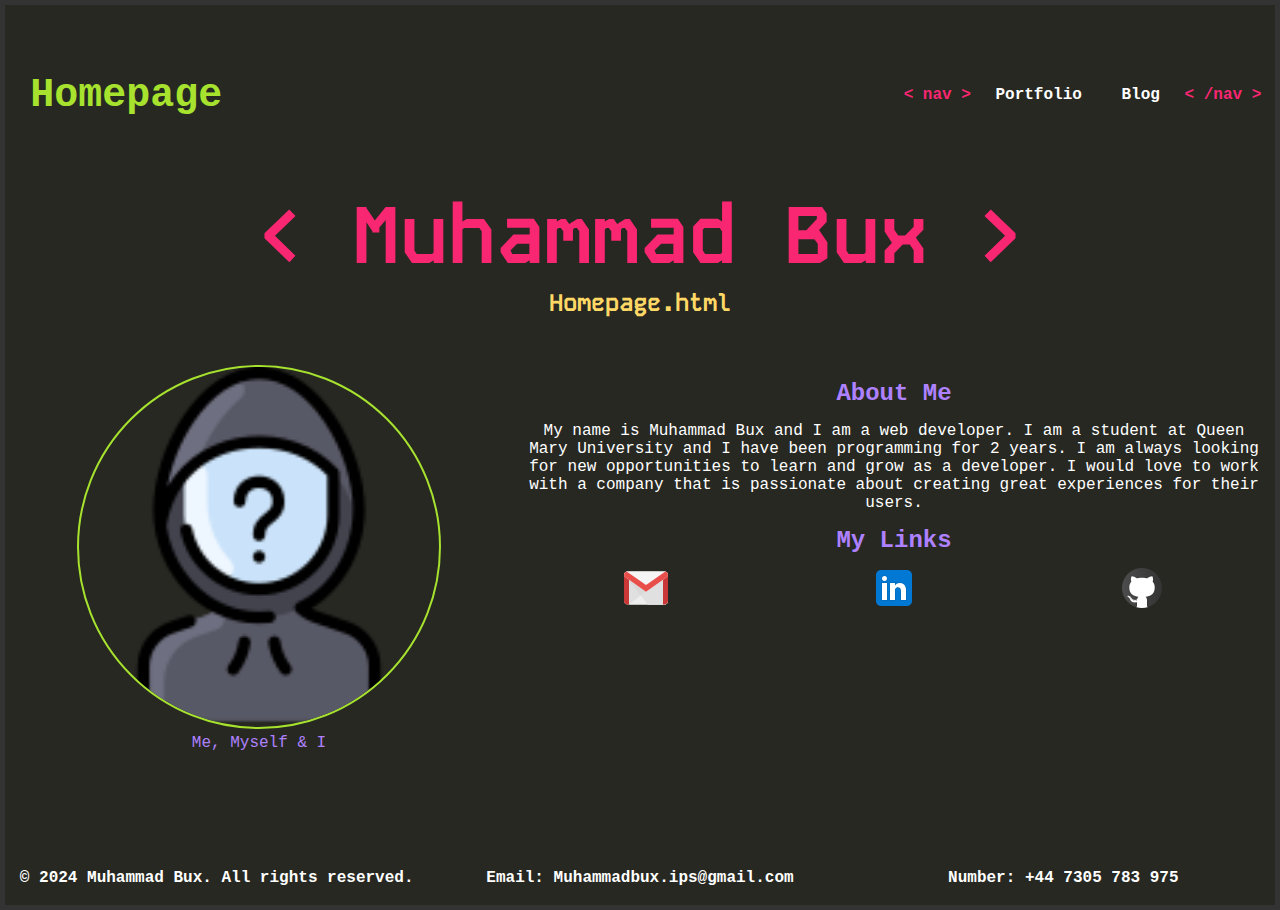
==== index.html @ 0f0ec041 "Add files via upload" ====
<!DOCTYPE html>
<html lang="en">
<head>
    <meta charset="UTF-8">
    <meta name="viewport" content="width=device-width, initial-scale=1.0">
    <title>Muhammad's Homepage</title>
    <link rel="stylesheet" href="CSS/reset.css">
    <link rel="stylesheet" href="CSS/main.css">
    <link rel="stylesheet" href="CSS/index.css">
    <link rel="preconnect" href="https://fonts.googleapis.com">
<link rel="preconnect" href="https://fonts.gstatic.com" crossorigin>
<link href="https://fonts.googleapis.com/css2?family=IBM+Plex+Mono:ital,wght@0,100;0,200;0,300;0,400;0,500;0,600;0,700;1,100;1,200;1,300;1,400;1,500;1,600;1,700&family=Kode+Mono:wght@400..700&display=swap" rel="stylesheet">
</head>
<body>
<div class = "grid-container">    
    <hgroup class = "grid-item headers">
            <h1 class="name">< Muhammad Bux ></Muhammad></h1>
            <h2 class="homepage">Homepage.html</h2>
    </hgroup>
    <header class = "grid-item navbar">
        <table class="full-table">
            <tr>
                <th class = "top-header">Homepage</th>
                <th>
                    <nav>
                    <ul class="nav-list">
                        <li class="nav-colour">< nav ></li>
                        <li><a href="HTML/portfolio.html">Portfolio</a></li>
                        <li><a href="HTML/blog.html">Blog</a></li>
                        <li class="nav-colour">< /nav ></li>
                    </ul>
                </nav>
            </th>
            </tr>
        </table>
    </header>

    <article class="grid-item content">
        <section>
            <h1 class = "section-header">About Me</h1>
            <p class = "section-text">
                My name is Muhammad Bux and I am a web developer. I am a student at Queen Mary University and I have been programming for 2 years. I am always looking for new opportunities to learn and grow as a developer. I would love to work with a company that is passionate about creating great experiences for their users.
            </p>
            <h1 class = "section-header">My Links</h1>
            <table class="links-table">
                <tr>
                    <td>
                        <a href="mailto:muhammadbux.ips@gmail.com?subject=Interested&body=Hey,%20my%20name%20is...%20I'd%20love%20to%20get%20in%20touch%20with%20you.">
                            <img src="images/gmail.png" alt="Image 1">
                        </a>
                    </td>
                    <td>
                        <a href="www.linkedin.com/in/mkhb04">
                            <img src="images/linkedin.png" alt="Image 2">
                        </a>
                    </td>
                    <td>
                        <a href="https://github.com/Mubu04">
                            <img src="images/github.png" alt="Image 3">
                        </a>
                    </td>
                </tr>
            </table>

        </section>
    </article>

    <figure class="grid-item images">
        <img src="images/anonymous.png" alt="Image Description">
        <figcaption class="caption">Me, Myself & I</figcaption>
    </figure>

    <footer class="grid-item foo">
        <table class="full-table">
            <tr>
        <th class="email">&copy; 2024 Muhammad Bux. All rights reserved.</th>
        <th class="number">Email: Muhammadbux.ips@gmail.com</th>
        <th class="linkedin">Number: +44 7305 783 975</th>
            </tr>
        </table>
    </footer>
</div>    
</body>
</html>
---- CSS/main.css ----
html, body, div, span, h1, h2, h3, h4, h5, h6, p {
    font-size: 16px; 
    font-family: monospace;
}

/* Reset default list styles */
.nav-list {
    list-style-type: none;
    padding: 0;
    margin: 0;
}

/* Make list items display horizontally */
.nav-list li {
    display: inline-block;
}

/* Style anchor links */
.nav-list li a {
    display: block; /* Make anchor links behave like block elements */
    padding: 10px 15px; /* Add padding to anchor links */
    text-decoration: none; /* Remove underline from anchor links */
    color: white;
}

/* Hover effect on anchor links */
.nav-list li a:hover {
    background-color: #75715E; /* Change background color on hover */
}

.navbar{
    padding: 1%;
    text-align: right;
    grid-column: 1/ span 5;
    grid-row: 1; 
}

.nav-colour{
    color: #f92672
}

.top-header{
    padding: 1%;
    text-align: left;
    font-size: 250%;
    color: #A6E22E;
}

.full-table{
    width: 100%; 
    height: 100%; 
    border-collapse: collapse;
}

.grid-container {
    display: grid;
    grid-template-columns: repeat(5, 20%); /* 5 columns each occupying 20% of the viewport width */
    grid-template-rows: repeat(5, 20vh); /* 5 rows each occupying 20% of the viewport height */
    border: 5px solid #333; /* Border for the grid container */
    background-color: #272822;
    position: relative;
    min-height: 100vh;
}

.foo{
    text-align: center;
    grid-column: 1 / span 5;
    grid-row: 5;
    position: absolute;
    bottom: 0;
    width: 100%;
    height: 30%;
    color: white;
}

.email, .number, .linkedin{
    text-align: center;
    padding: 1%;
    width: 33.33%;
}

/*.grid-item{
    border: 1px solid white;
}*/
---- CSS/index.css ----
body{
    color: white;
}

/*grid customisation*/
.headers{
    text-align: center;
    grid-column: 1 / span 5;
    grid-row: 2 / span 1;
}

.name{
    font-family: "Kode Mono";
    font-size: 500%;
    color: #f92672;
}

.homepage{
    font-family: "Kode Mono";
    font-size: 150%;
    color: #ffd866;
}

.content{
    grid-column: 3 / span 3;
    grid-row: 3/span 2;
    padding: 1%;
}

.section-header{
    font-size: 150%;
    color:  #AE81FF;
    padding: 1%;
    text-align: center;
}

.section-text{
    font-size: 100%;
    padding: 1%;
    text-align: center;
}

.links-table{
    width: 100%;
    text-align: center;
}

.images{
    margin: 0;
    text-align: center;
    grid-column: 1 / span 2;
    grid-row: 3/span 2;
}

.images img{
    border-radius: 100%;
    border: #A6E22E 2px solid;
    height: 100%;
}

.caption{
    color: #AE81FF;
}
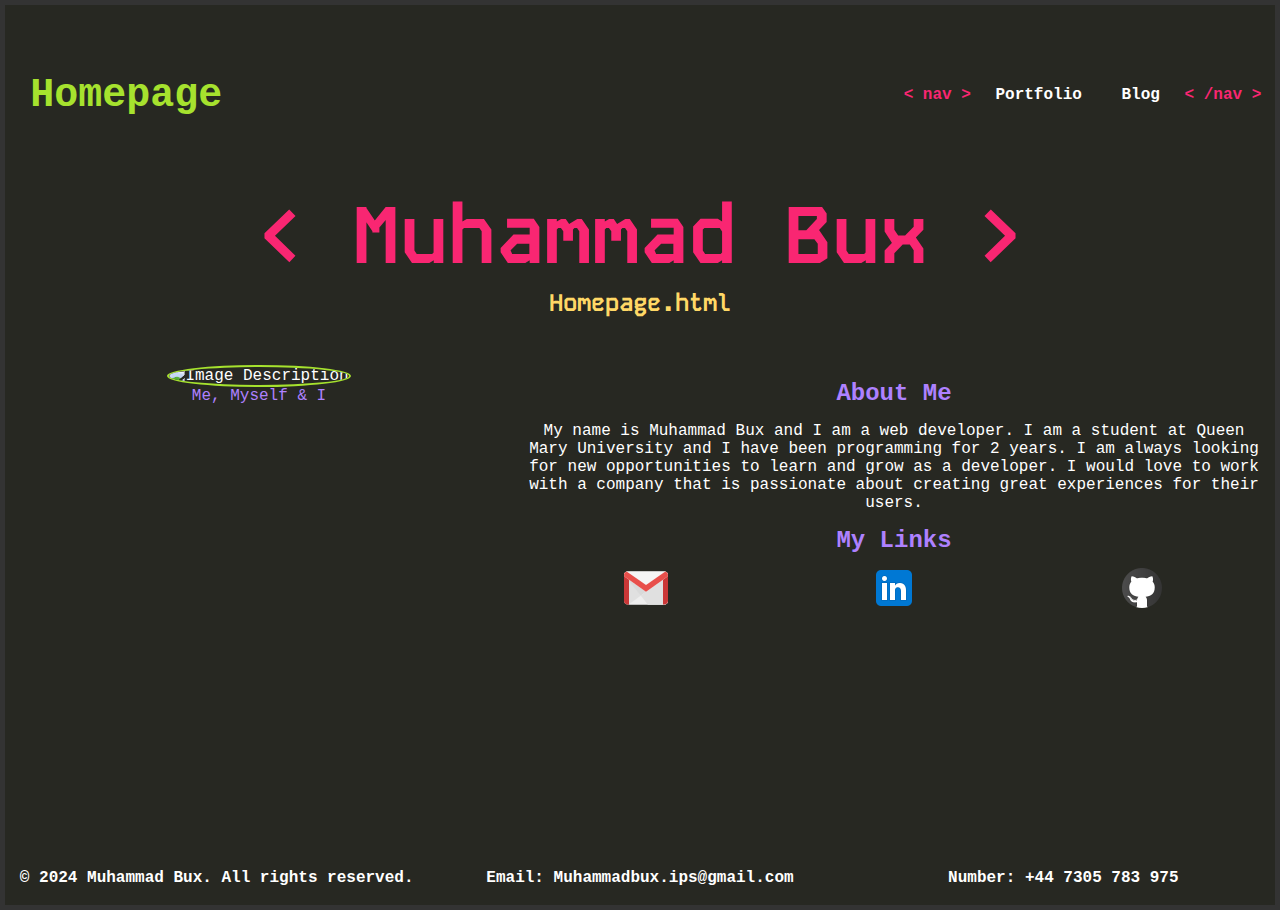
==== commit 3e8f2030: "Update index.html" ====
--- a/index.html
+++ b/index.html
@@ -66,7 +66,7 @@
     </article>
 
     <figure class="grid-item images">
-        <img src="images/anonymous.png" alt="Image Description">
+        <img src="images/me.jpg" alt="Image Description">
         <figcaption class="caption">Me, Myself & I</figcaption>
     </figure>
 
@@ -81,4 +81,4 @@
     </footer>
 </div>    
 </body>
-</html>+</html>
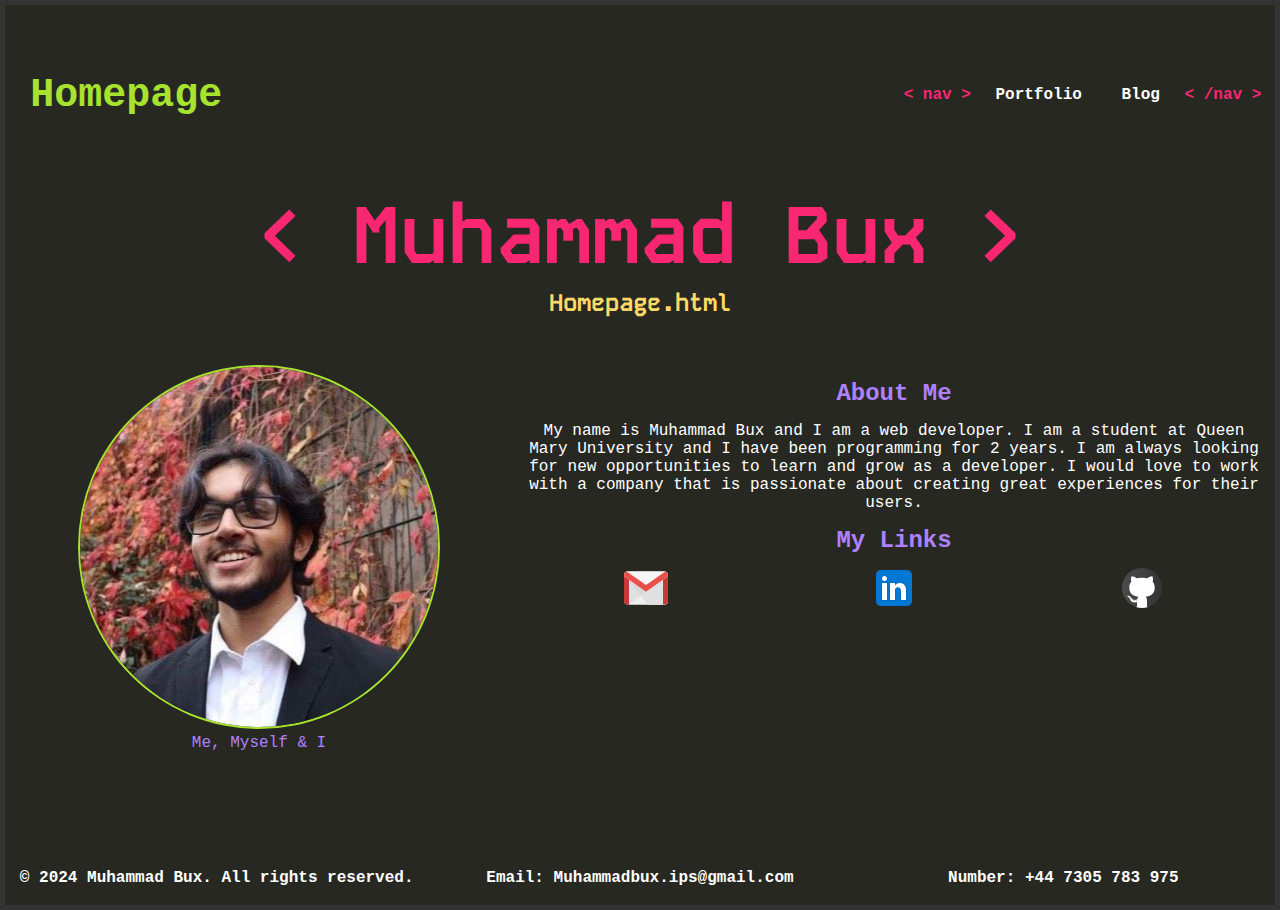
==== commit 01d96a01: "Update index.html" ====
--- a/index.html
+++ b/index.html
@@ -4,6 +4,7 @@
     <meta charset="UTF-8">
     <meta name="viewport" content="width=device-width, initial-scale=1.0">
     <title>Muhammad's Homepage</title>
+    <link rel="icon" href="images/webicon.png">
     <link rel="stylesheet" href="CSS/reset.css">
     <link rel="stylesheet" href="CSS/main.css">
     <link rel="stylesheet" href="CSS/index.css">
